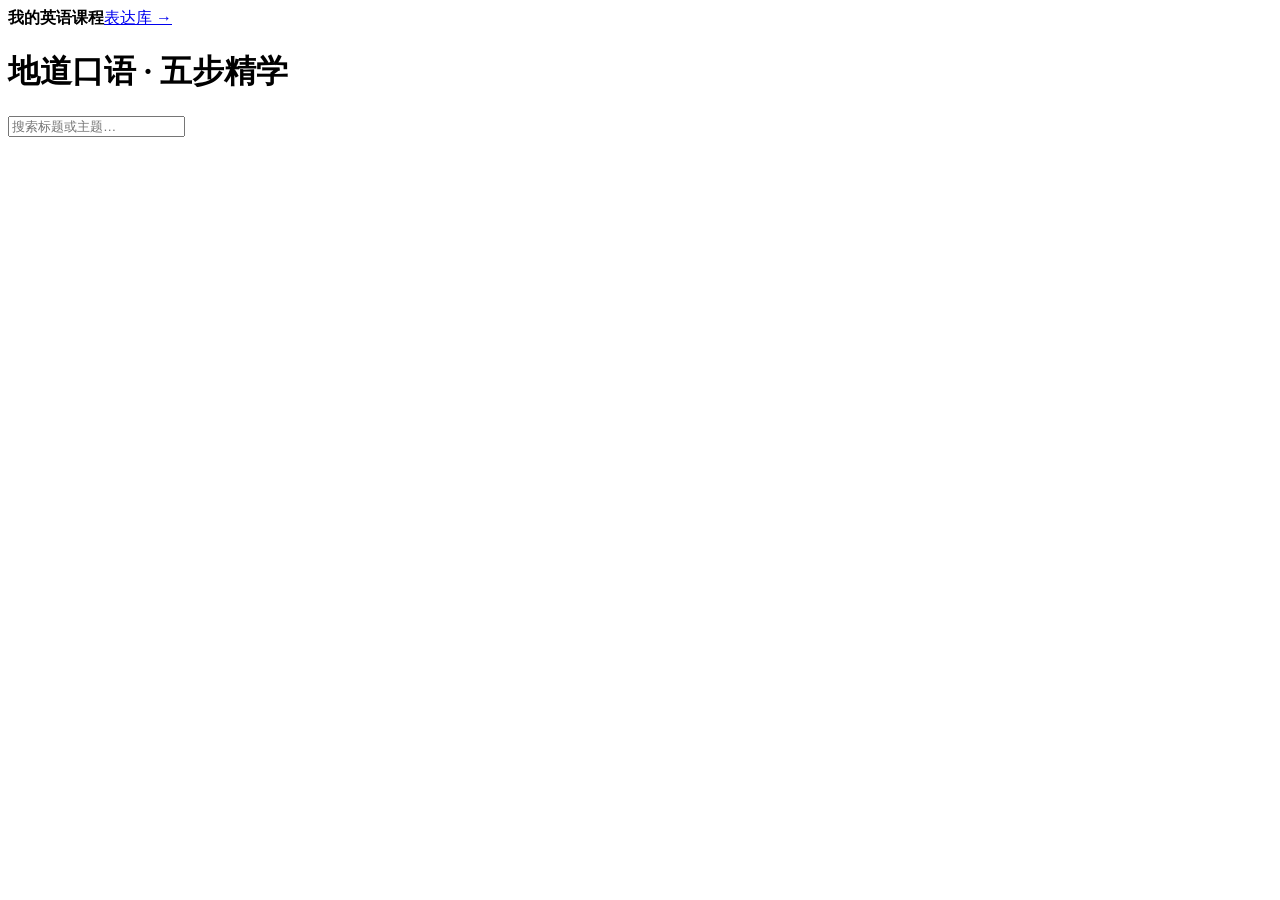
==== tools/templates/index.html @ 1c4e0c6c "Initial commit: agent-driven offline English lesson generator Co-Authored-By: Claude Opus 5.5 <norep" ====
<!doctype html>
<html lang="zh-CN">
<head>
<meta charset="utf-8">
<meta name="viewport" content="width=device-width, initial-scale=1">
<title>我的英语课程</title>
<link rel="stylesheet" href="assets/style.css">
</head>
<body>
<!-- Generated by tools/lesson.py. Do not edit by hand. -->
<div class="wrap">
  <div class="topbar"><strong>我的英语课程</strong><a href="expressions.html">表达库 →</a></div>
  <h1>地道口语 · 五步精学</h1>
  <p class="tip" id="summary"></p>
  <input class="search" id="q" placeholder="搜索标题或主题…" autocomplete="off">
  <div class="grid" id="list"></div>
</div>
<script>
const LESSONS = /*__DATA__*/null;
const esc = (s) => String(s ?? "").replace(/[&<>"']/g, (c) => ({ "&": "&amp;", "<": "&lt;", ">": "&gt;", '"': "&quot;", "'": "&#39;" }[c]));
const isDone = (id) => { try { return !!localStorage.getItem("done:" + id); } catch { return false; } };

function draw() {
  const q = document.getElementById("q").value.trim().toLowerCase();
  const rows = LESSONS.filter((l) => !q || `${l.id} ${l.title} ${l.topic} ${l.channel ?? ""}`.toLowerCase().includes(q));
  const done = LESSONS.filter((l) => isDone(l.id)).length;
  document.getElementById("summary").textContent = `共 ${LESSONS.length} 课，已打卡 ${done} 课`;
  document.getElementById("list").innerHTML = rows.length ? rows.map((l) => `
    <a class="lesson-card" href="lessons/${l.id}/index.html">
      <div class="ep">${esc(l.id)} ${isDone(l.id) ? '<span class="badge">✓ 已打卡</span>' : ""}</div>
      <div class="t">${esc(l.title)}</div>
      <div class="m">${esc(l.topic)}${l.channel ? " · " + esc(l.channel) : ""}</div>
      <div class="m">${l.n_sentences} 句 · ${l.n_expressions} 个表达${l.duration ? " · " + Math.round(l.duration) + " 秒" : ""}</div>
    </a>`).join("") : `<div class="empty">${LESSONS.length ? "没有匹配的课程" : "还没有课程。运行 <code>./lesson new &lt;视频链接&gt;</code> 开始第一课。"}</div>`;
}
document.getElementById("q").addEventListener("input", draw);
draw();
</script>
</body>
</html>
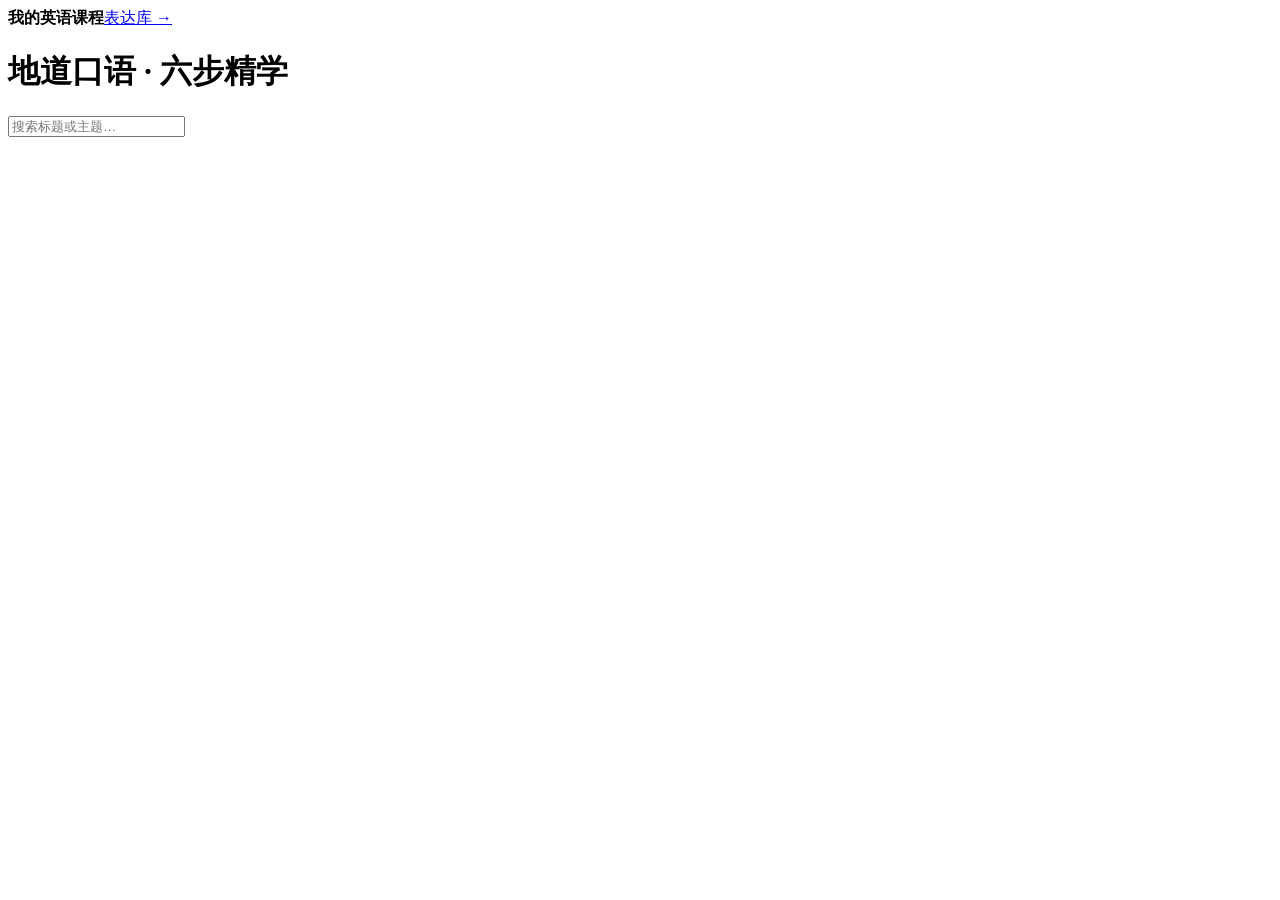
==== commit 40db985f: "Add step 6 quiz: listen-and-type and flashcard modes, favorites review Each expression gets TTS audi" ====
--- a/tools/templates/index.html
+++ b/tools/templates/index.html
@@ -10,7 +10,7 @@
 <!-- Generated by tools/lesson.py. Do not edit by hand. -->
 <div class="wrap">
   <div class="topbar"><strong>我的英语课程</strong><a href="expressions.html">表达库 →</a></div>
-  <h1>地道口语 · 五步精学</h1>
+  <h1>地道口语 · 六步精学</h1>
   <p class="tip" id="summary"></p>
   <input class="search" id="q" placeholder="搜索标题或主题…" autocomplete="off">
   <div class="grid" id="list"></div>
